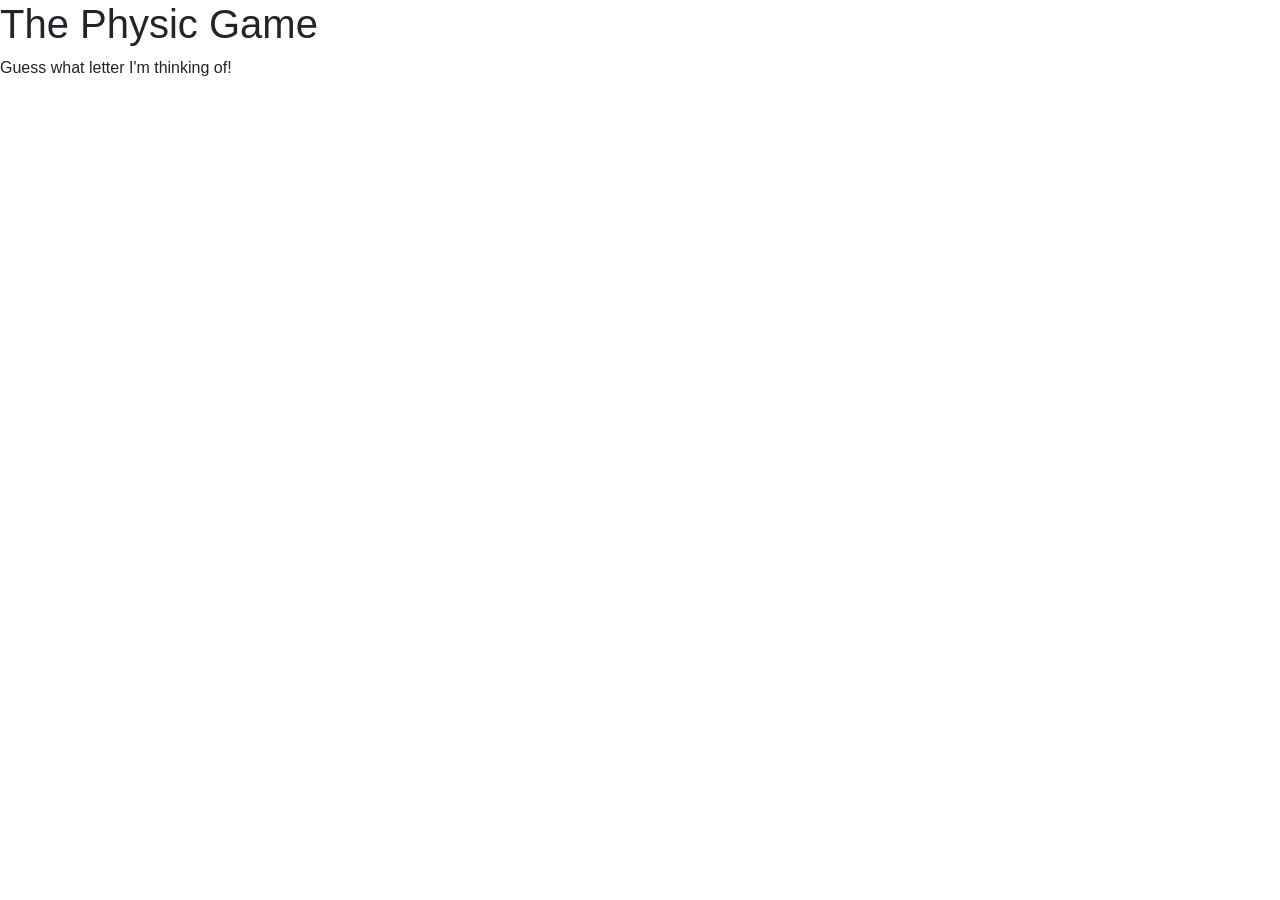
==== index.html @ 6343ea27 "game started" ====
<!DOCTYPE html>
<html lang="en">

<head>
    <meta http-equiv="X-UA-Compatible" content="ie=edge">
    <!-- Required meta tags -->
    <meta charset="utf-8">
    <meta name="viewport" content="width=device-width, initial-scale=1, shrink-to-fit=no">
    <!-- Bootstrap CSS -->
    <link rel="stylesheet" href="assets/css/reset.css" />
    <link rel="stylesheet" href="https://maxcdn.bootstrapcdn.com/bootstrap/4.0.0/css/bootstrap.min.css" integrity="sha384-Gn5384xqQ1aoWXA+058RXPxPg6fy4IWvTNh0E263XmFcJlSAwiGgFAW/dAiS6JXm" crossorigin="anonymous">

    <link rel="stylesheet" href="assets/css/style.css" />
    <!-- <link rel="shortcut icon" href="assets/images/favicon.png" /> -->
    <link rel="stylesheet" href="https://cdnjs.cloudflare.com/ajax/libs/font-awesome/4.7.0/css/font-awesome.min.css">
    <title>The Physic Game</title>
</head>

<body>
    <div>
        <h1>The Physic Game</h1>
        <p>Guess what letter I'm thinking of! </p>

    </div>
    <div id="game">

    </div>
    <div id="gameover">

    </div>

    <script src="assets/javascript/game.js"></script>

    <script src="https://code.jquery.com/jquery-3.2.1.slim.min.js" integrity="sha384-KJ3o2DKtIkvYIK3UENzmM7KCkRr/rE9/Qpg6aAZGJwFDMVNA/GpGFF93hXpG5KkN" crossorigin="anonymous"></script>
    <script src="https://cdnjs.cloudflare.com/ajax/libs/popper.js/1.12.9/umd/popper.min.js" integrity="sha384-ApNbgh9B+Y1QKtv3Rn7W3mgPxhU9K/ScQsAP7hUibX39j7fakFPskvXusvfa0b4Q" crossorigin="anonymous"></script>
    <script src="https://maxcdn.bootstrapcdn.com/bootstrap/4.0.0/js/bootstrap.min.js" integrity="sha384-JZR6Spejh4U02d8jOt6vLEHfe/JQGiRRSQQxSfFWpi1MquVdAyjUar5+76PVCmYl" crossorigin="anonymous"></script>

</body>

</html>
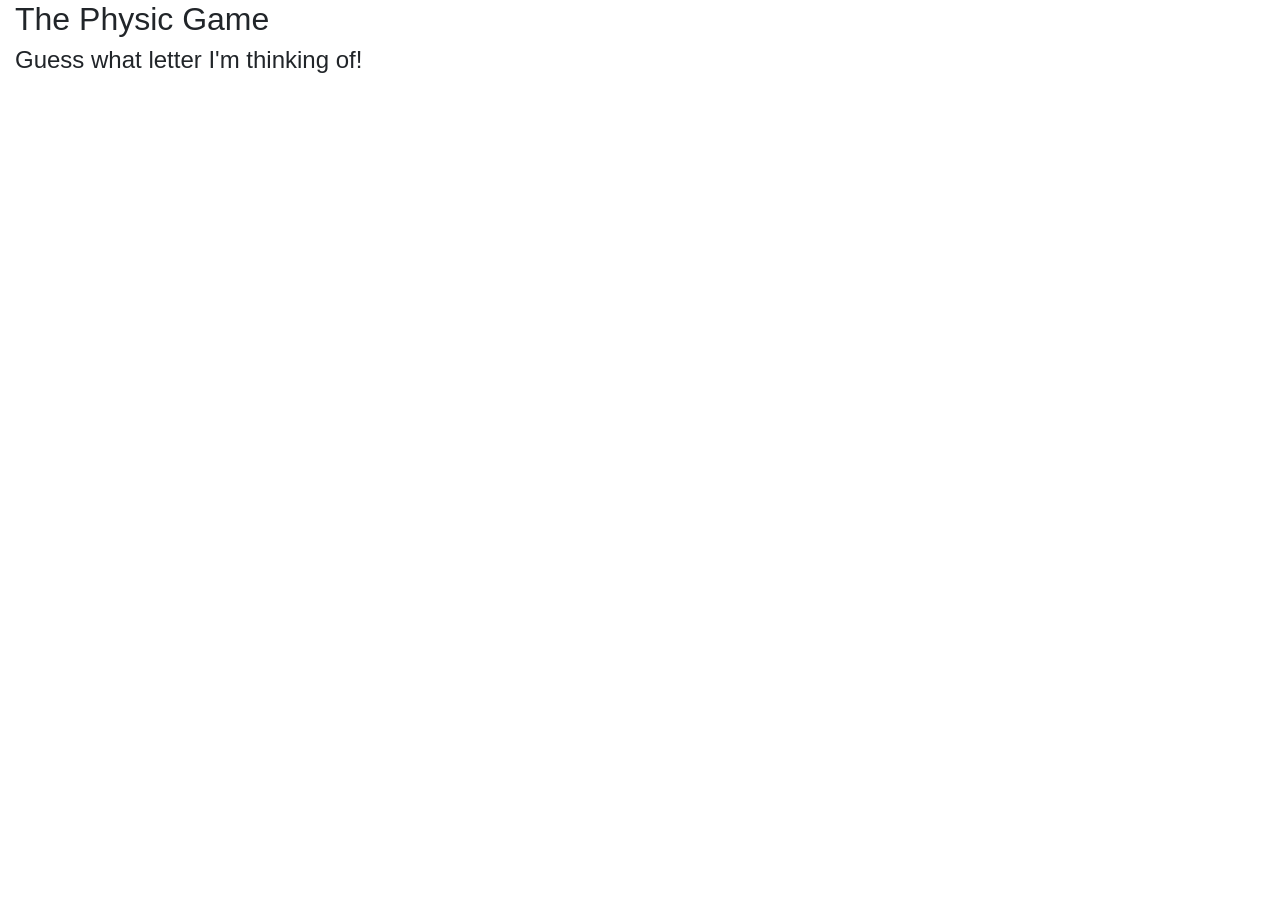
==== commit a04a5864: "game done" ====
--- a/index.html
+++ b/index.html
@@ -17,18 +17,25 @@
 </head>
 
 <body>
-    <div>
-        <h1>The Physic Game</h1>
-        <p>Guess what letter I'm thinking of! </p>
+    <div class="container-fluid">
+        <div class="row">
+            <div class="col-md-12 col ld-12 col-sm-12">
+                <h2>The Physic Game</h2>
+                <h4>Guess what letter I'm thinking of! </h4>
 
+            </div>
+            <div id="game">
+
+            </div>
+
+        </div>
+        <div class="row">
+            <div class="col-md-12 col-lg-12 col-sm-12">
+                <div id="gameover">
+                </div>
+            </div>
+        </div>
     </div>
-    <div id="game">
-
-    </div>
-    <div id="gameover">
-
-    </div>
-
     <script src="assets/javascript/game.js"></script>
 
     <script src="https://code.jquery.com/jquery-3.2.1.slim.min.js" integrity="sha384-KJ3o2DKtIkvYIK3UENzmM7KCkRr/rE9/Qpg6aAZGJwFDMVNA/GpGFF93hXpG5KkN" crossorigin="anonymous"></script>
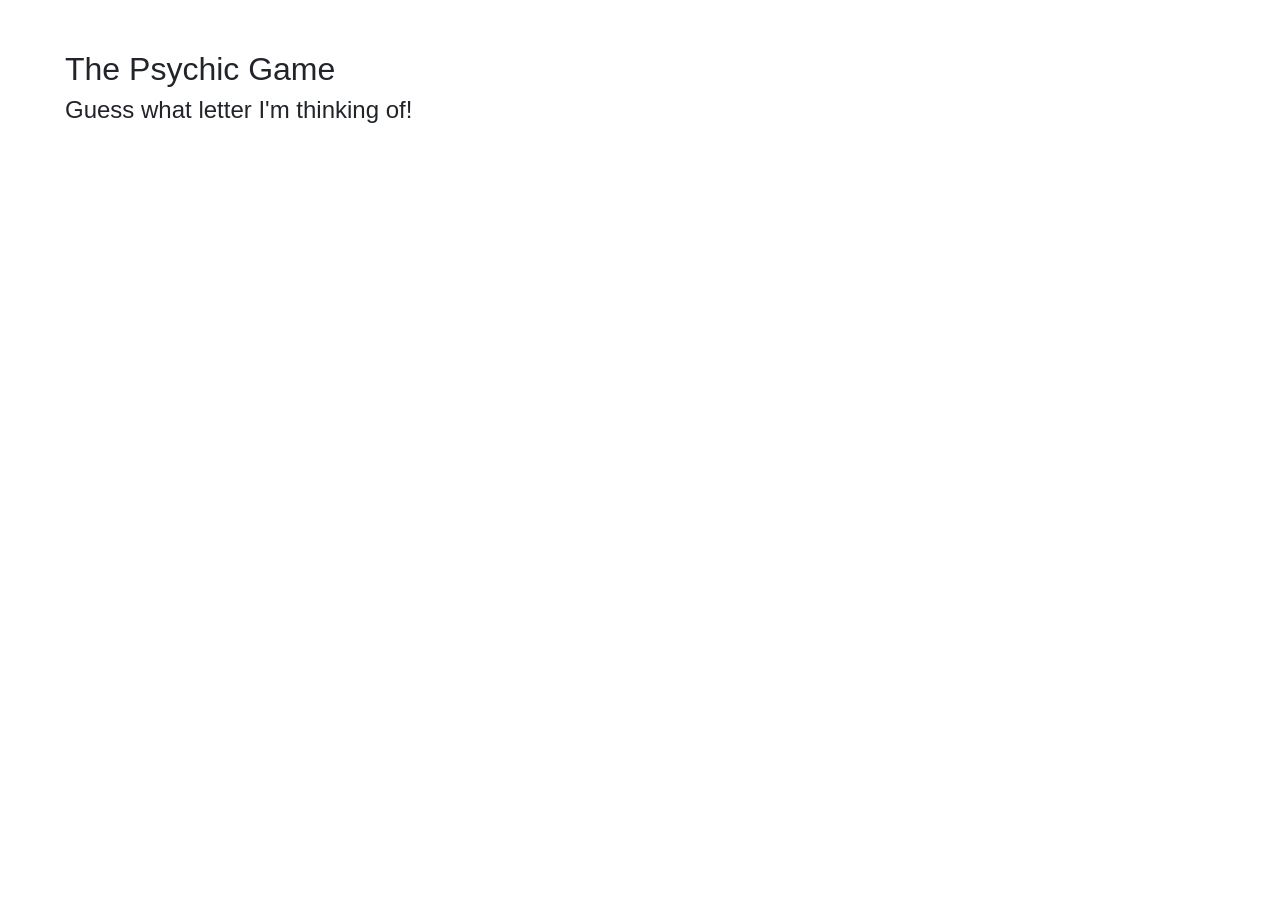
==== commit ad9f4a5a: "spaces fixed in array  output" ====
--- a/index.html
+++ b/index.html
@@ -20,7 +20,7 @@
     <div class="container-fluid">
         <div class="row">
             <div class="col-md-12 col ld-12 col-sm-12">
-                <h2>The Physic Game</h2>
+                <h2>The Psychic Game</h2>
                 <h4>Guess what letter I'm thinking of! </h4>
 
             </div>
--- a/assets/css/style.css
+++ b/assets/css/style.css
@@ -0,0 +1,3 @@
+body{
+    margin: 50px 50px;
+}
